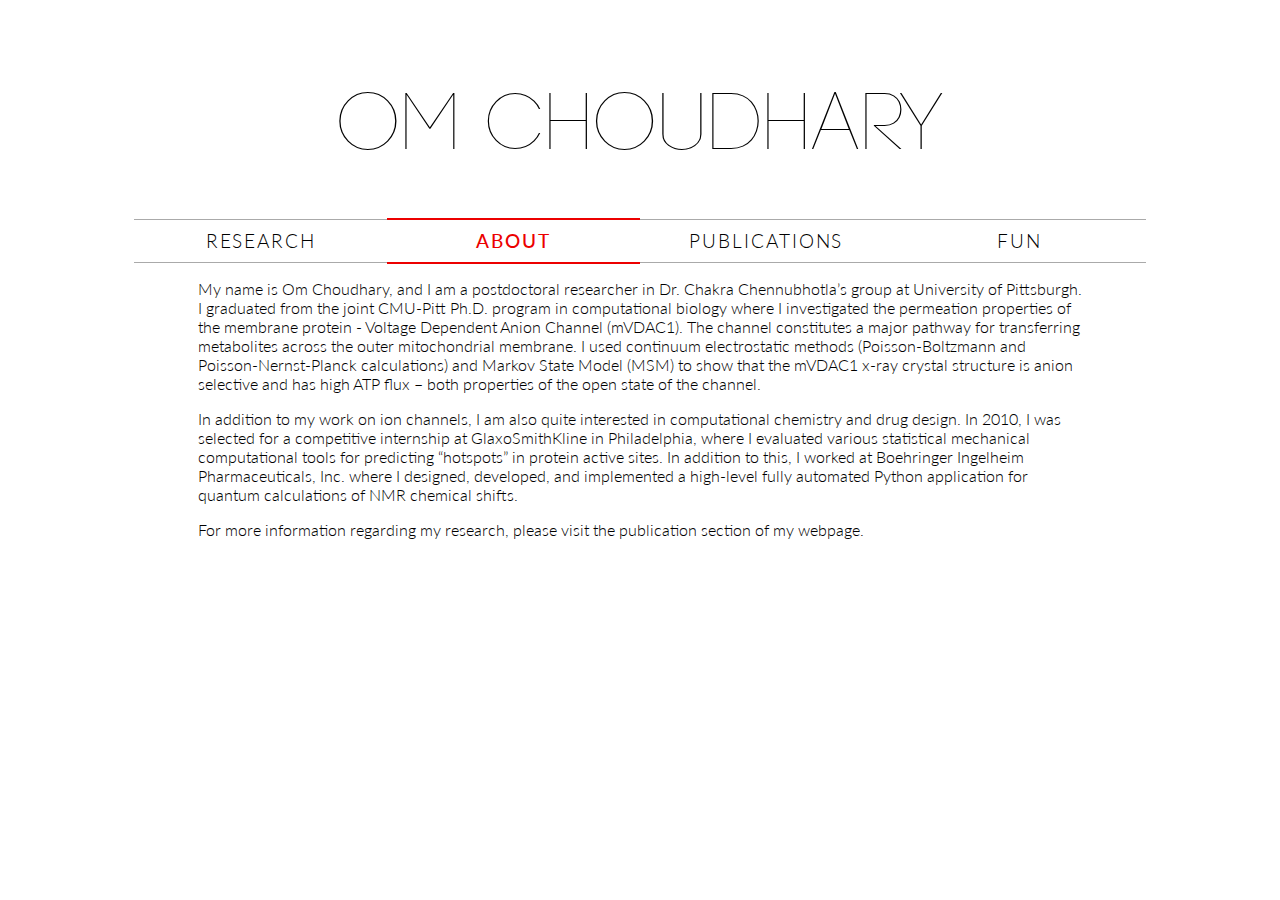
==== about.html @ cf9de252 "publications updated" ====
<!doctype html>
<html>
  <head>
    <meta charset="utf-8">
    <meta http-equiv="X-UA-Compatible" content="IE=edge">
    <title>Om Choudhary</title>
    <meta name="description" content="Om Choudhary is a postdoctoral researcher in the department of Computational and Systems Biology. He graduated from joint Carnegie Mellon-University of Pittsburgh Ph.D. program in Computational biology where he used continuum electrostatics methods and Markov State Models (MSM) to study the permeation properties of the ion channels.">
    <meta name="viewport" content="width=device-width, initial-scale=1">

    <link rel="apple-touch-icon" href="apple-touch-icon.png">
    <!-- Place favicon.ico in the root directory -->

    <link rel="stylesheet" href="css/normalize.css">
    <link href='http://fonts.googleapis.com/css?family=Lato:100,300,400,700' rel='stylesheet' type='text/css'>
    <link rel="stylesheet" type="text/css" href="MyFontsWebfontsKit.css">
    <link rel="stylesheet" href="css/main.css">
  </head>
  <body>
    <h1>Om Choudhary</h1>
    <div id="main-nav">
      <span class="nav-item"><a href="index.html">Research</a></span>
      <span class="nav-item is-selected"><a href="about.html">About</a></span>
      <span class="nav-item"><a href="publications.html">Publications</a></span>
      <span class="nav-item"><a href="fun.html">Fun</a></span>
    </div>
    <div class="about-text">
      <p>
        My name is Om Choudhary, and I am a postdoctoral researcher in Dr. Chakra Chennubhotla’s group at University of Pittsburgh. I graduated from the joint CMU-Pitt Ph.D. program in computational biology where I investigated the permeation properties of the membrane protein - Voltage Dependent Anion Channel (mVDAC1). The channel constitutes a major pathway for transferring metabolites across the outer mitochondrial membrane. I used continuum electrostatic methods (Poisson-Boltzmann and Poisson-Nernst-Planck calculations) and Markov State Model (MSM) to show that the mVDAC1 x-ray crystal structure is anion selective and has high ATP flux – both properties of the open state of the channel.
      </p>
      <p>
        In addition to my work on ion channels, I am also quite interested in computational chemistry and drug design. In 2010, I was selected for a competitive internship at GlaxoSmithKline in Philadelphia, where I evaluated various statistical mechanical computational tools for predicting “hotspots” in protein active sites. In addition to this, I worked at Boehringer Ingelheim Pharmaceuticals, Inc. where I designed, developed, and implemented a high-level fully automated Python application for quantum calculations of NMR chemical shifts.
      </p>
      <p>
        For more information regarding my research, please visit the publication section of my webpage.
      </p>

    </div>
    <!-- Google Analytics -->
    <script>
      (function(i,s,o,g,r,a,m){i['GoogleAnalyticsObject']=r;i[r]=i[r]||function(){
      (i[r].q=i[r].q||[]).push(arguments)},i[r].l=1*new Date();a=s.createElement(o),
      m=s.getElementsByTagName(o)[0];a.async=1;a.src=g;m.parentNode.insertBefore(a,m)
      })(window,document,'script','//www.google-analytics.com/analytics.js','ga');

      ga('create', 'UA-57619393-1', 'auto');
      ga('send', 'pageview');
    </script>
  </body>
</html>
---- MyFontsWebfontsKit.css ----
/**
 * @license
 * MyFonts Webfont Build ID 3121757, 2015-11-08T18:42:48-0500
 * 
 * The fonts listed in this notice are subject to the End User License
 * Agreement(s) entered into by the website owner. All other parties are 
 * explicitly restricted from using the Licensed Webfonts(s).
 * 
 * You may obtain a valid license at the URLs below.
 * 
 * Webfont: Code-Pro-Light-Demo by Fontfabric
 * URL: http://www.myfonts.com/fonts/font-fabric/code-pro/light-demo/
 * Copyright: Copyright (c) 2010 by Svetoslav Simov. All rights reserved.
 * Licensed pageviews: 10,000
 * 
 * 
 * License: http://www.myfonts.com/viewlicense?type=web&buildid=3121757
 * 
 * © 2015 MyFonts Inc
*/


/* @import must be at top of file, otherwise CSS will not work */
@import url("//hello.myfonts.net/count/2fa25d");

  
@font-face {font-family: 'Code-Pro-Light-Demo';src: url('webfonts/2FA25D_0_0.eot');src: url('webfonts/2FA25D_0_0.eot?#iefix') format('embedded-opentype'),url('webfonts/2FA25D_0_0.woff2') format('woff2'),url('webfonts/2FA25D_0_0.woff') format('woff'),url('webfonts/2FA25D_0_0.ttf') format('truetype');}
---- css/main.css ----
* {
  box-sizing:border-box;
}
h1 {
  font-family:'Code-Pro-Light-Demo';
  font-size: 5em;
  text-align: center;
  font-weight:normal;
}
#main-nav {
  width:80%;
  margin:0 auto;
  height:44px;
  border-top: 1px #aaa solid;
  border-bottom: 1px #aaa solid;
}
.nav-item {
  position:relative;
  float:left;
  width:25%;
  text-align: center;
  text-transform: uppercase;
  line-height: 42px;
  font-family: 'Lato', sans-serif;
  font-weight:300;
  cursor:pointer;
  font-size:1.2em;
  letter-spacing: .1em;
}
.nav-item:hover {
  color:#EC0000;
}
.nav-item.is-selected {
  border-top: 2px #EC0000 solid;
  border-bottom: 2px #EC0000 solid;
  top:-2px;
}
.nav-item a {
  text-decoration: none;
  font-weight: 300;
  color: #000;
}
.nav-item.is-selected a {
  color:#EC0000;
  font-weight:500;
}
.about-text{
  font-family: Lato;
  font-weight: 300;
  width:70%;
  margin: 0 auto;
}
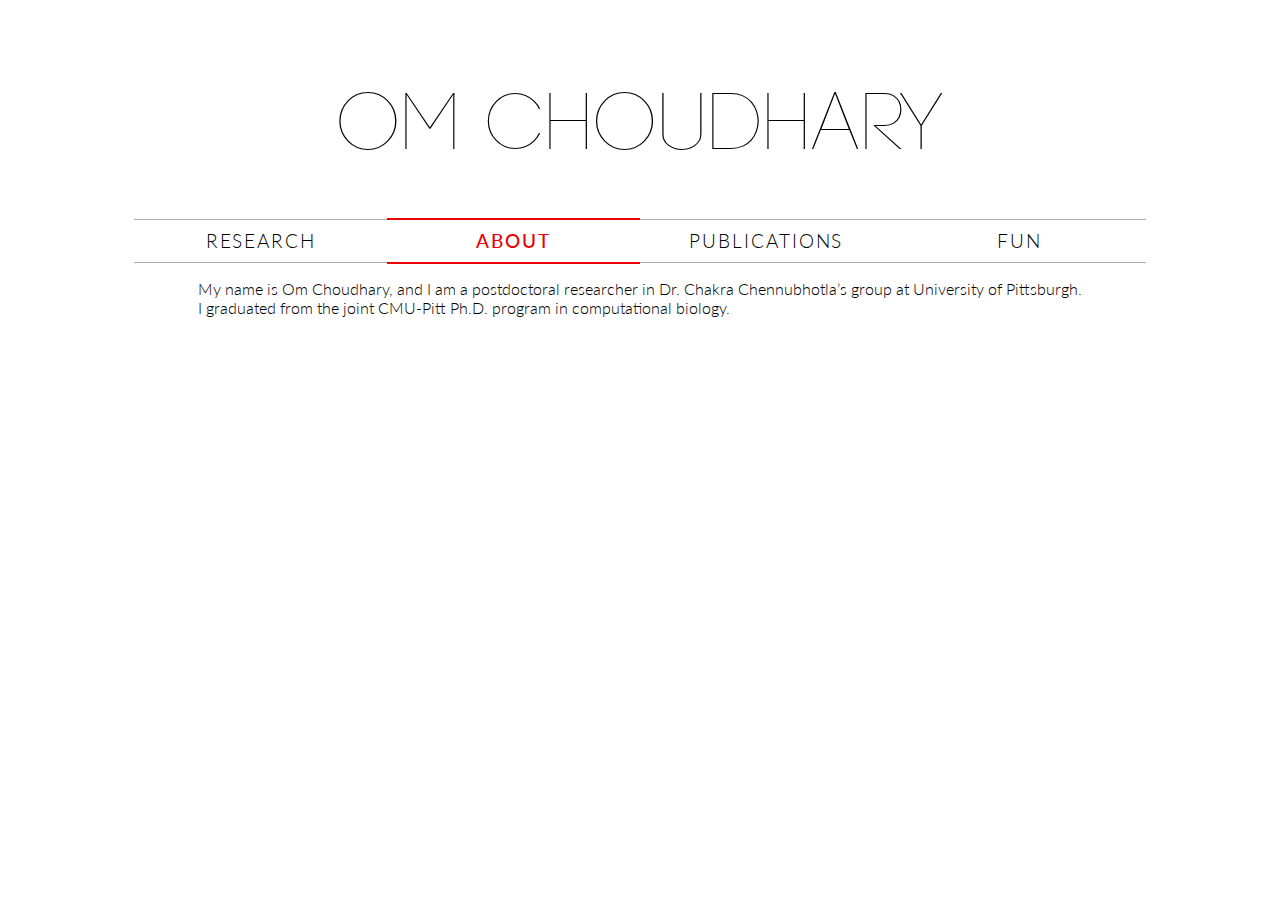
==== commit 67c46eb6: "about me updated" ====
--- a/about.html
+++ b/about.html
@@ -25,13 +25,7 @@
     </div>
     <div class="about-text">
       <p>
-        My name is Om Choudhary, and I am a postdoctoral researcher in Dr. Chakra Chennubhotla’s group at University of Pittsburgh. I graduated from the joint CMU-Pitt Ph.D. program in computational biology where I investigated the permeation properties of the membrane protein - Voltage Dependent Anion Channel (mVDAC1). The channel constitutes a major pathway for transferring metabolites across the outer mitochondrial membrane. I used continuum electrostatic methods (Poisson-Boltzmann and Poisson-Nernst-Planck calculations) and Markov State Model (MSM) to show that the mVDAC1 x-ray crystal structure is anion selective and has high ATP flux – both properties of the open state of the channel.
-      </p>
-      <p>
-        In addition to my work on ion channels, I am also quite interested in computational chemistry and drug design. In 2010, I was selected for a competitive internship at GlaxoSmithKline in Philadelphia, where I evaluated various statistical mechanical computational tools for predicting “hotspots” in protein active sites. In addition to this, I worked at Boehringer Ingelheim Pharmaceuticals, Inc. where I designed, developed, and implemented a high-level fully automated Python application for quantum calculations of NMR chemical shifts.
-      </p>
-      <p>
-        For more information regarding my research, please visit the publication section of my webpage.
+        My name is Om Choudhary, and I am a postdoctoral researcher in Dr. Chakra Chennubhotla’s group at University of Pittsburgh. I graduated from the joint CMU-Pitt Ph.D. program in computational biology. 
       </p>
 
     </div>
